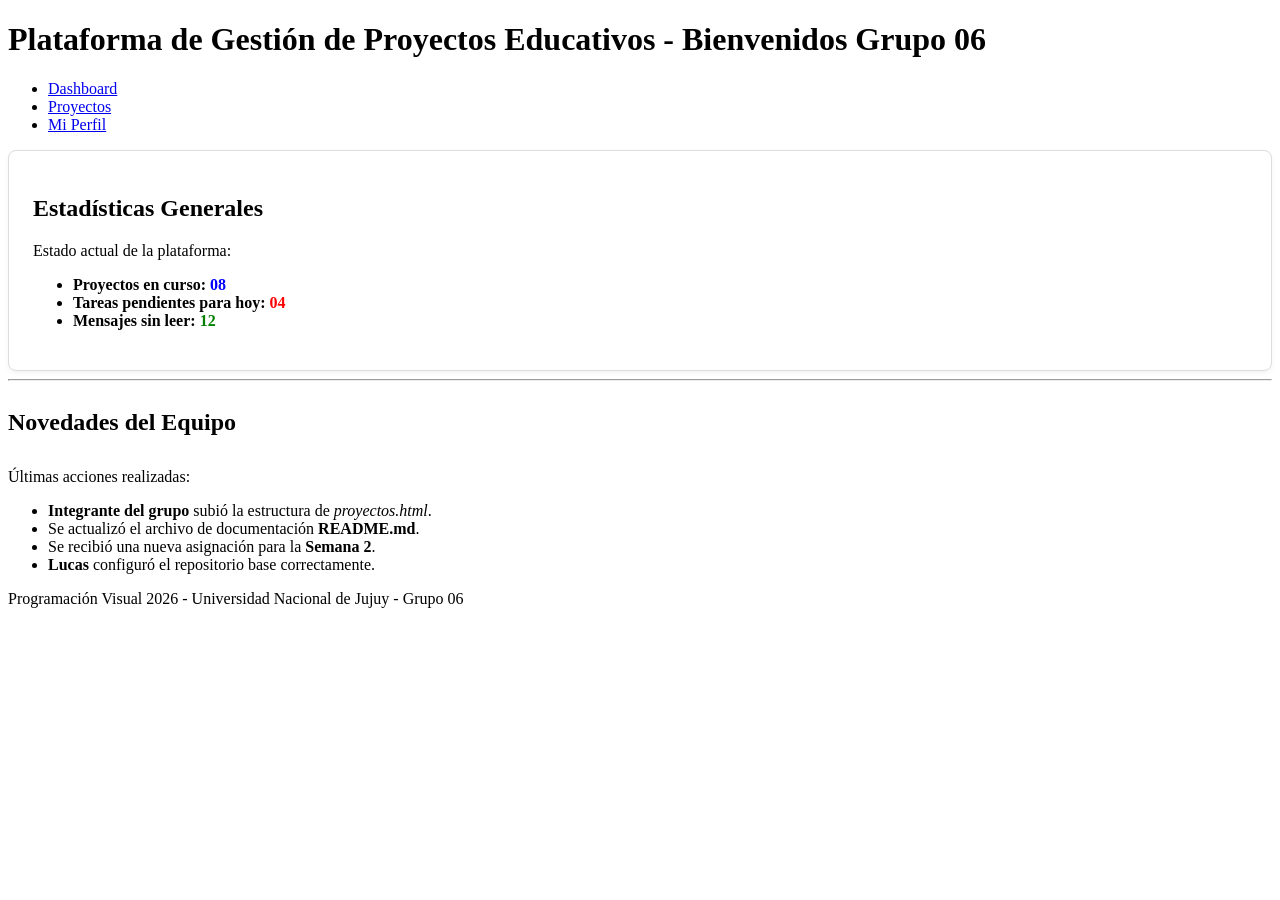
==== index.html @ 04738087 "agragar css a proyectod" ====
<!DOCTYPE html>
<html lang="es">
<head>
    <meta charset="UTF-8">
    <title>Dashboard - Grupo 06</title>
    
    <link rel="stylesheet" href="css/styles.css">

    <style>
        /* Aplicamos un estilo único a la sección de estadísticas */
        .stats-container {
            border: 1px solid #ddd;
            border-radius: 8px;
            background-color: white;
            padding: 1.5rem;
            box-shadow: 0 2px 5px rgba(0,0,0,0.05);
        }

        /* Ejemplo de selector por ID para destacar el título de novedades */
        #novedades-titulo {
            border-bottom: 2px solid var(--color-secundario);
            display: inline-block;
            margin-bottom: 1rem;
        }
    </style>
</head>
<body>
    <header>
        <h1>Plataforma de Gestión de Proyectos Educativos - Bienvenidos Grupo 06</h1>
        <nav>
            <ul>
                <li><a href="index.html">Dashboard</a></li>
                <li><a href="proyectos.html">Proyectos</a></li>
                <li><a href="perfil.html">Mi Perfil</a></li>
            </ul>
        </nav>
    </header>

    <main>
        <section class="stats-container">
            <h2>Estadísticas Generales</h2>
            <p>Estado actual de la plataforma:</p>
            <ul>
                <li><strong>Proyectos en curso:</strong> <span style="color: blue; font-weight: bold;">08</span></li>
                <li><strong>Tareas pendientes para hoy:</strong> <span style="color: red; font-weight: bold;">04</span></li>
                <li><strong>Mensajes sin leer:</strong> <span style="color: green; font-weight: bold;">12</span></li>
            </ul>
        </section>

        <hr>

        <section>
            <h2 id="novedades-titulo">Novedades del Equipo</h2>
            <p>Últimas acciones realizadas:</p>
            <ul>
                <li><strong>Integrante del grupo</strong> subió la estructura de <em>proyectos.html</em>.</li>
                <li>Se actualizó el archivo de documentación <strong>README.md</strong>.</li>
                <li>Se recibió una nueva asignación para la <strong>Semana 2</strong>.</li>
                <li><strong>Lucas</strong> configuró el repositorio base correctamente.</li>
            </ul>
        </section>
    </main>

    <footer>
        <p>Programación Visual 2026 - Universidad Nacional de Jujuy - Grupo 06</p>
    </footer>
</body>
</html>
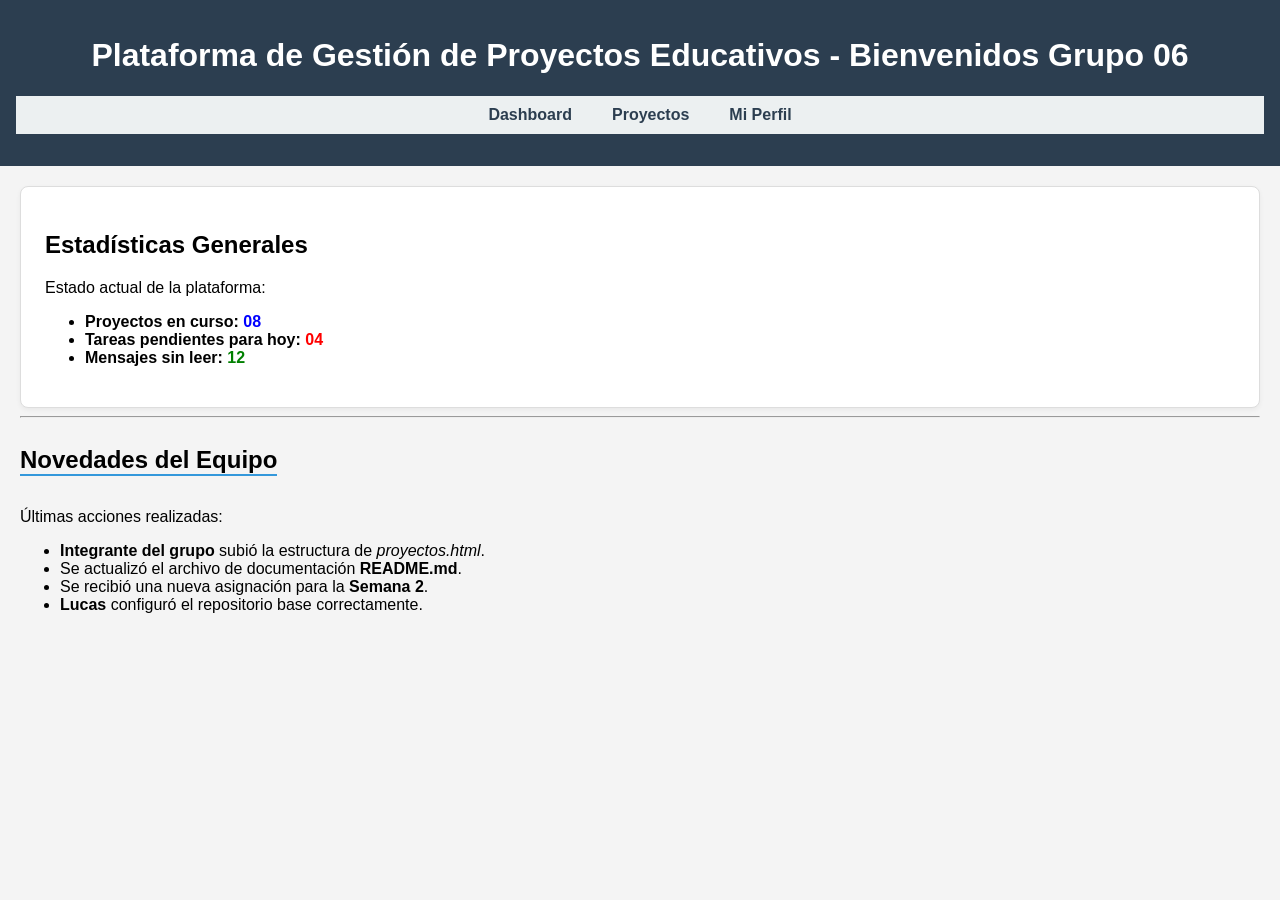
==== commit 0a2e943f: "tarea C" ====
--- a/index.html
+++ b/index.html
@@ -61,8 +61,6 @@
         </section>
     </main>
 
-    <footer>
-        <p>Programación Visual 2026 - Universidad Nacional de Jujuy - Grupo 06</p>
-    </footer>
+    
 </body>
 </html>
--- a/css/styles.css
+++ b/css/styles.css
@@ -0,0 +1,82 @@
+/* Variables para Consistencia Visual (:root) */
+:root {
+    --color-primario: #2c3e50;    /* Azul oscuro */
+    --color-secundario: #3498db;  /* Azul claro */
+    --color-fondo: #f4f4f4;       /* Gris muy claro */
+    --fuente-base: 'Segoe UI', Tahoma, Geneva, Verdana, sans-serif;
+}
+
+/* Estructura General con CSS Grid */
+body {
+    display: grid;
+    grid-template-areas: 
+        "header"
+        "nav"
+        "main"
+        "footer";
+    grid-template-rows: auto auto 1fr auto;
+    min-height: 100vh;
+    margin: 0;
+    font-family: var(--fuente-base);
+    background-color: var(--color-fondo);
+}
+
+header { 
+    grid-area: header; 
+    background-color: var(--color-primario); 
+    color: white; 
+    padding: 1rem; 
+    text-align: center; 
+}
+
+/* Flexbox para el Navegador (nav) */
+nav { 
+    grid-area: nav; 
+    background-color: #ecf0f1; 
+}
+
+nav ul {
+    display: flex; 
+    justify-content: center;
+    list-style: none;
+    gap: 20px;
+    padding: 10px;
+}
+
+/* --- ESTA ES LA PARTE QUE AGREGAMOS/CORREGIMOS --- */
+nav a {
+    text-decoration: none;
+    color: var(--color-primario);
+    font-weight: bold;
+    transition: 0.3s;
+    padding: 5px 10px;
+    border-radius: 4px;
+}
+
+nav a:hover {
+    color: var(--color-secundario);
+    background-color: rgba(52, 152, 219, 0.1);
+}
+
+nav a:focus {
+    outline: 2px solid var(--color-secundario);
+    background-color: rgba(52, 152, 219, 0.1);
+}
+
+nav a:active {
+    background-color: var(--color-secundario);
+    color: white;
+}
+/* ------------------------------------------------ */
+
+main { 
+    grid-area: main; 
+    padding: 20px; 
+}
+
+footer { 
+    grid-area: footer; 
+    text-align: center; 
+    padding: 1rem; 
+    background: #ddd; 
+}
